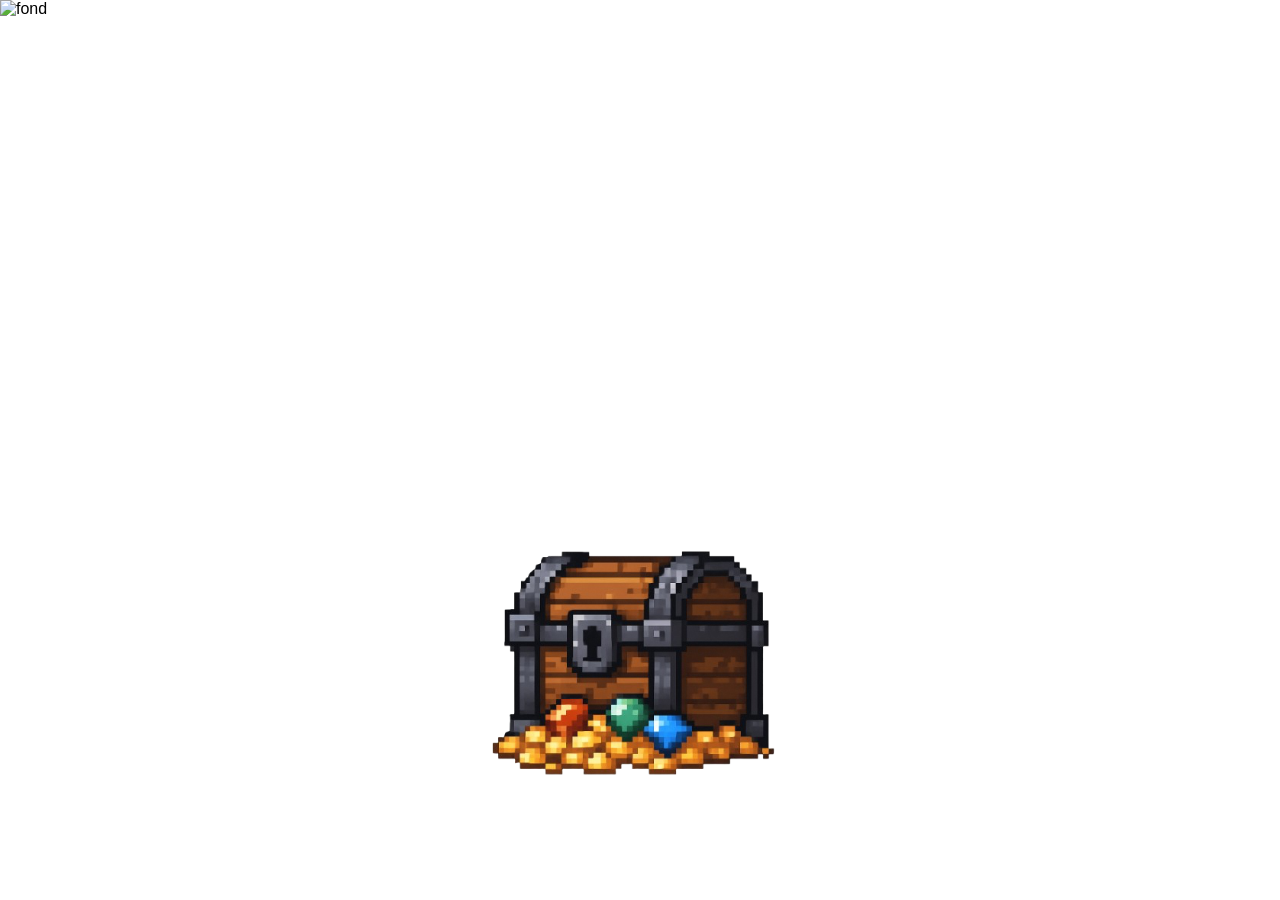
==== index.html @ b2d4ff92 "Update index.html" ====
<!DOCTYPE html>
<html lang="fr">
<head>
  <meta charset="UTF-8">
  <title>KIT IN – Quête du coffre</title>
  <meta name="viewport" content="width=device-width, initial-scale=1.0">
  <link rel="stylesheet" href="style.css">
</head>

<body>

<div class="Fondindex">

  <img src="images/Fond1.PNG" class="fondindex" alt="fond">

  <!-- COFFRE -->
  <div class="tresor-button" id="tresor">
    <img src="images/Tresorfermer.png" class="tresor-img coffre-ferme">
    <img src="images/Tresorouvert.png" class="tresor-img coffre-ouvert">
  </div>

  <!-- LOADER -->
  <div id="loaderScreen">
    <p id="loaderText"></p>
  </div>

  <!-- MINI JEU -->
  <div id="mapGame">
    <h2 id="gameInstruction">
      Cliques sur les images pour reconstituer la carte entière
    </h2>

    <!-- 🔴 message erreur -->
    <div id="errorMessage">Mauvaise pièce ! Réessaie 🛑</div>

    <div id="mapPieces"></div>
  </div>

  <!-- VICTOIRE -->
  <div id="victoryScreen">
    <div class="victory-content">

      <h1 class="victory-text">
        Bravo Moussaillon, tu as réussi à ouvrir le trésor 🎁
      </h1>

      <!-- 📌 2× plus longue -->
      <img src="images/Carteminientier.jpg" class="full-map" alt="carte entière">

    </div>
  </div>

  <!-- VIDÉO -->
  <div id="videoContainer">
    <div id="soundToggle">🔉</div>
    <button id="closeVideo">✕</button>

    <video id="mainVideo" playsinline muted>
      <source src="video/Video1.MOV" type="video/mp4">
    </video>
  </div>

  <div id="cinematicFade"></div>
  <canvas id="gemCanvas"></canvas>

  <audio id="clickSound" src="sounds/click.mp3"></audio>
  <audio id="errorSound" src="sounds/error.mp3"></audio>

</div>

<script src="script.js"></script>
</body>
</html>
---- style.css ----
/* ===================== */
/* RESET */
/* ===================== */
* {
  margin: 0;
  padding: 0;
  box-sizing: border-box;
}

html, body {
  width: 100%;
  height: 100%;
  overflow: hidden;
  font-family: Arial, sans-serif;
}

/* ===================== */
/* CONTENEUR PRINCIPAL */
/* ===================== */
.Fondindex {
  position: relative;
  width: 100vw;
  height: 100vh;
}

/* ===================== */
/* FOND */
/* ===================== */
.fondindex {
  position: absolute;
  inset: 0;
  width: 100%;
  height: 100%;
  object-fit: cover;
  z-index: 1;
}

/* ===================== */
/* COFFRE */
/* ===================== */
.tresor-button {
  position: absolute;
  left: 50%;
  top: 78%;
  transform: translate(-50%, -50%);
  width: clamp(230px, 31vw, 400px);
  aspect-ratio: 1;
  cursor: pointer;
  z-index: 10;
}

.tresor-button.hide {
  display: none;
}

.tresor-img {
  position: absolute;
  inset: 0;
  width: 100%;
  transition: opacity 0.4s ease, transform 0.4s ease;
}

.coffre-ferme { opacity: 1; }
.coffre-ouvert { opacity: 0; transform: scale(0.95); }

.tresor-button:hover .coffre-ferme { opacity: 0; }
.tresor-button:hover .coffre-ouvert {
  opacity: 1;
  transform: scale(1.05);
}

/* ===================== */
/* LOADER */
/* ===================== */
#loaderScreen {
  position: fixed;
  inset: 0;
  background: rgba(0,0,0,0.7);
  display: none;
  align-items: center;
  justify-content: center;
  z-index: 100;
}

#loaderText {
  color: gold;
  font-size: 1.2rem;
  text-align: center;
  text-shadow: 0 0 12px gold;
  animation: blink 1.2s infinite;
}

/* ===================== */
/* MINI-JEU */
/* ===================== */
#mapGame {
  position: fixed;
  inset: 0;
  display: none;
  flex-direction: column;
  justify-content: flex-start;
  align-items: center;
  padding-top: 180px;
  gap: 25px;
  background: rgba(0,0,0,0.7);
  z-index: 200;
}

#gameInstruction {
  color: white;
  font-size: 1.4rem;
  text-align: center;
  text-shadow: 0 0 15px gold;
  margin-bottom: 10px;
}

/* 🔴 MESSAGE D’ERREUR MINI-JEU */
#errorMessage {
  color: #ff4d4d;
  font-weight: 900;
  font-size: 1.2rem;
  text-align: center;
  text-shadow: 0 0 10px black;
  animation: shake 0.4s;
}

.hidden {
  display: none;
}

@keyframes shake {
  0%   { transform: translateX(0); }
  25%  { transform: translateX(-6px); }
  50%  { transform: translateX(6px); }
  75%  { transform: translateX(-6px); }
  100% { transform: translateX(0); }
}

#mapPieces {
  display: flex;
  gap: 30px;
}

.map-piece-wrapper {
  position: relative;
  cursor: pointer;
}

.map-piece {
  width: 160px;
  transition: all 0.3s ease;
}

.map-piece.inactive {
  filter: brightness(0.4) grayscale(100%);
}

.map-piece-wrapper.active .map-piece {
  filter: brightness(1.2) drop-shadow(0 0 15px gold);
}

.order-number {
  position: absolute;
  inset: 0;
  display: flex;
  align-items: center;
  justify-content: center;
  font-size: 4rem;
  color: white;
  text-shadow: 0 0 20px gold, 0 0 40px gold;
  animation: flash 0.8s ease;
  pointer-events: none;
}

/* ===================== */
/* VICTOIRE */
/* ===================== */
#victoryScreen {
  position: fixed;
  inset: 0;
  background: rgba(0,0,0,0.7);
  display: none;
  flex-direction: column;
  justify-content: center;
  align-items: center;
  gap: 25px;
  z-index: 300;
}

#victoryScreen h1 {
  color: white;
  text-align: center;
  text-shadow: 0 0 20px gold;
  font-size: 1.6rem;
}

/* ===================== */
/* CARTE FINALE */
/* ===================== */
.full-map {
  max-width: 420px;
  width: auto;
  animation: mapFlash 1.5s ease;
  filter: drop-shadow(0 0 25px gold);

  transform-origin: center;
  transform: scaleY(2);   /* ✅ hauteur x2 — largeur identique */
}

/* ===================== */
/* VIDÉO */
/* ===================== */
#videoContainer {
  position: fixed;
  inset: 0;
  background: black;
  display: none;
  justify-content: center;
  align-items: center;
  z-index: 400;
}

#videoContainer video {
  width: 80%;
  max-width: 900px;
  border-radius: 16px;
}

/* BOUTON X */
#closeVideo {
  position: absolute;
  top: 12px;
  left: 50%;
  transform: translateX(-50%);
  width: 44px;
  height: 44px;
  border-radius: 50%;
  background: white;
  font-size: 22px;
  cursor: pointer;
  display: flex;
  align-items: center;
  justify-content: center;
}

/* SON 🔉 */
#soundToggle {
  position: absolute;
  bottom: 20px;
  right: 20px;
  width: 48px;
  height: 48px;
  border-radius: 50%;
  background: white;
  font-size: 22px;
  cursor: pointer;
  display: flex;
  align-items: center;
  justify-content: center;
  box-shadow: 0 0 25px gold;
}

#soundToggle.muted::after {
  content: "";
  position: absolute;
  width: 36px;
  height: 3px;
  background: red;
  transform: rotate(-45deg);
  border-radius: 2px;
}

/* ===================== */
/* FADE */
/* ===================== */
#cinematicFade {
  position: fixed;
  inset: 0;
  background: black;
  opacity: 0;
  pointer-events: none;
  z-index: 500;
  transition: opacity 1.2s ease;
}

#cinematicFade.active {
  opacity: 1;
}

/* ===================== */
/* GEMS */
/* ===================== */
#gemCanvas {
  position: fixed;
  inset: 0;
  pointer-events: none;
  z-index: 600;
}

/* ===================== */
/* ANIMATIONS */
/* ===================== */
@keyframes blink {
  0%,100% { opacity: 1; }
  50% { opacity: 0.4; }
}

@keyframes flash {
  0% { opacity: 0; transform: scale(0.3); }
  60% { opacity: 1; transform: scale(1.3); }
  100% { transform: scale(1); }
}

@keyframes mapFlash {
  0% { opacity: 0; transform: scale(0.6); filter: brightness(0); }
  50% { opacity: 1; transform: scale(1.1); filter: brightness(2); }
  100% { transform: scale(1); filter: brightness(1); }
}
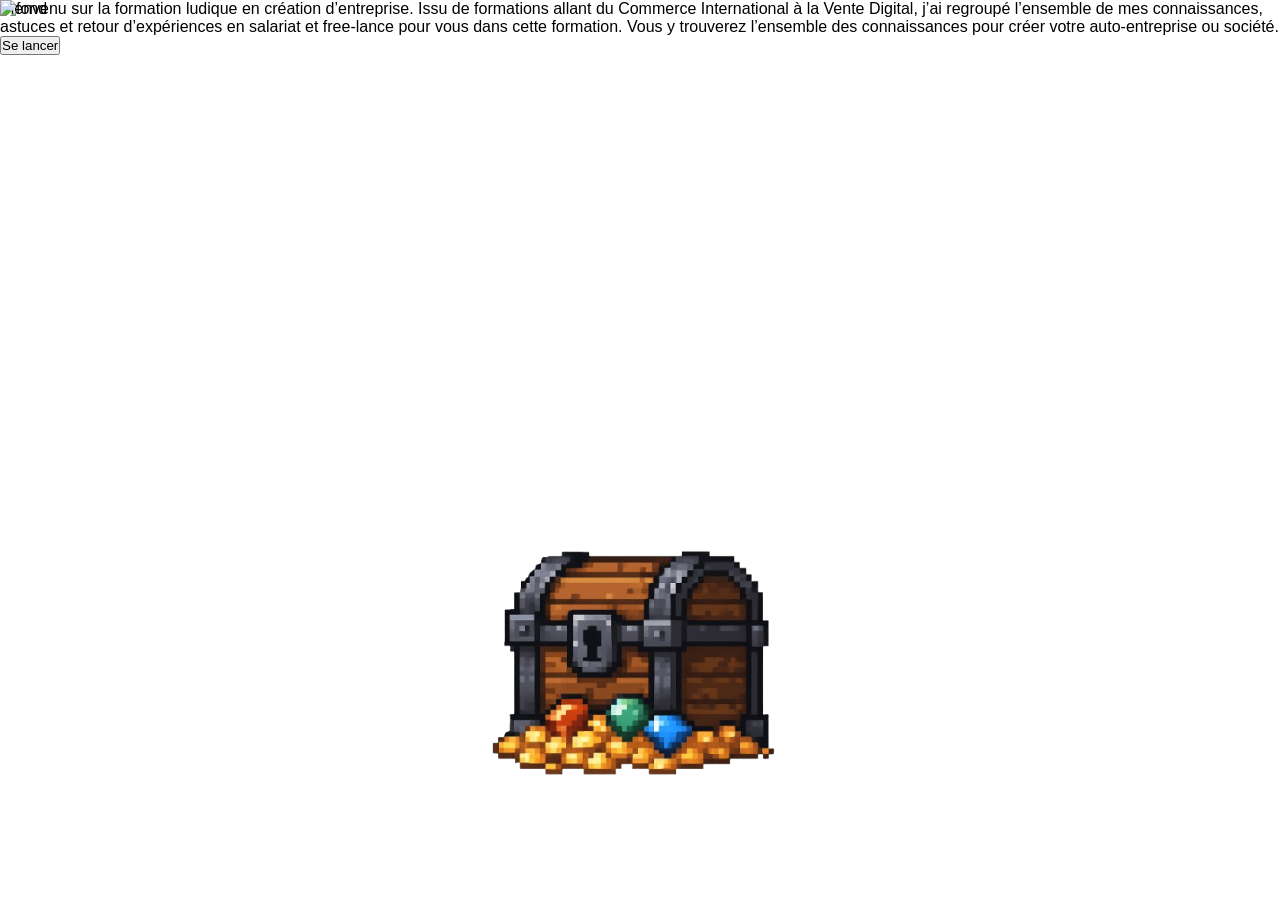
==== commit 6f97fe12: "Update index.html" ====
--- a/index.html
+++ b/index.html
@@ -12,6 +12,22 @@
 <div class="Fondindex">
 
   <img src="images/Fond1.PNG" class="fondindex" alt="fond">
+
+  <!-- INTRO MODAL -->
+<div id="introOverlay">
+  <div class="intro-box">
+    <p>
+      Bienvenu sur la formation ludique en création d’entreprise.
+      Issu de formations allant du Commerce International à la Vente Digital,
+      j’ai regroupé l’ensemble de mes connaissances, astuces et retour
+      d’expériences en salariat et free-lance pour vous dans cette formation.
+      Vous y trouverez l’ensemble des connaissances pour créer votre
+      auto-entreprise ou société.
+    </p>
+
+    <button id="startFormation">Se lancer</button>
+  </div>
+</div>
 
   <!-- COFFRE -->
   <div class="tresor-button" id="tresor">
@@ -29,34 +45,21 @@
     <h2 id="gameInstruction">
       Cliques sur les images pour reconstituer la carte entière
     </h2>
-
-    <!-- 🔴 message erreur -->
-    <div id="errorMessage">Mauvaise pièce ! Réessaie 🛑</div>
-
     <div id="mapPieces"></div>
   </div>
 
   <!-- VICTOIRE -->
   <div id="victoryScreen">
-    <div class="victory-content">
-
-      <h1 class="victory-text">
-        Bravo Moussaillon, tu as réussi à ouvrir le trésor 🎁
-      </h1>
-
-      <!-- 📌 2× plus longue -->
-      <img src="images/Carteminientier.jpg" class="full-map" alt="carte entière">
-
-    </div>
+    <h1>Bravo Moussaillon, tu as réussi à ouvrir le trésor 🎁</h1>
+    <img src="images/Carteminientier.jpg" class="full-map">
   </div>
 
   <!-- VIDÉO -->
   <div id="videoContainer">
     <div id="soundToggle">🔉</div>
     <button id="closeVideo">✕</button>
-
     <video id="mainVideo" playsinline muted>
-      <source src="video/Video1.MOV" type="video/mp4">
+      <source src="videos/Video1.MOV" type="video/mp4">
     </video>
   </div>
 
--- a/style.css
+++ b/style.css
@@ -91,7 +91,7 @@
 }
 
 /* ===================== */
-/* MINI-JEU */
+/* 🧭 MINI-JEU */
 /* ===================== */
 #mapGame {
   position: fixed;
@@ -111,29 +111,25 @@
   font-size: 1.4rem;
   text-align: center;
   text-shadow: 0 0 15px gold;
+  margin-bottom: 5px;
+}
+
+/* 🔢 compteur tentatives */
+#attemptCounter {
+  color: white;
+  font-size: 1.1rem;
+  text-shadow: 0 0 10px black;
   margin-bottom: 10px;
 }
 
-/* 🔴 MESSAGE D’ERREUR MINI-JEU */
+/* 🔴 message d'erreur clignotant */
 #errorMessage {
-  color: #ff4d4d;
-  font-weight: 900;
+  color: red;
   font-size: 1.2rem;
-  text-align: center;
-  text-shadow: 0 0 10px black;
-  animation: shake 0.4s;
-}
-
-.hidden {
-  display: none;
-}
-
-@keyframes shake {
-  0%   { transform: translateX(0); }
-  25%  { transform: translateX(-6px); }
-  50%  { transform: translateX(6px); }
-  75%  { transform: translateX(-6px); }
-  100% { transform: translateX(0); }
+  font-weight: bold;
+  display: none;
+  text-shadow: 0 0 12px red;
+  animation: errorBlink 0.6s infinite;
 }
 
 #mapPieces {
@@ -146,19 +142,28 @@
   cursor: pointer;
 }
 
+/* image carte */
 .map-piece {
   width: 160px;
   transition: all 0.3s ease;
 }
 
+/* sombre tant que pas cliqué */
 .map-piece.inactive {
   filter: brightness(0.4) grayscale(100%);
 }
 
+/* ⭐ sélection */
 .map-piece-wrapper.active .map-piece {
   filter: brightness(1.2) drop-shadow(0 0 15px gold);
 }
 
+/* 🌀 TREMBLEMENT */
+.shake {
+  animation: shakeAnim 0.5s ease;
+}
+
+/* n° ordre */
 .order-number {
   position: absolute;
   inset: 0;
@@ -194,17 +199,12 @@
   font-size: 1.6rem;
 }
 
-/* ===================== */
 /* CARTE FINALE */
-/* ===================== */
 .full-map {
   max-width: 420px;
   width: auto;
   animation: mapFlash 1.5s ease;
   filter: drop-shadow(0 0 25px gold);
-
-  transform-origin: center;
-  transform: scaleY(2);   /* ✅ hauteur x2 — largeur identique */
 }
 
 /* ===================== */
@@ -305,6 +305,21 @@
   50% { opacity: 0.4; }
 }
 
+/* 🔴 erreur clignote */
+@keyframes errorBlink {
+  0%,100% { opacity: 1; }
+  50% { opacity: 0.1; }
+}
+
+/* 🌀 tremblement */
+@keyframes shakeAnim {
+  0% { transform: translateX(0); }
+  25% { transform: translateX(-8px); }
+  50% { transform: translateX(8px); }
+  75% { transform: translateX(-6px); }
+  100% { transform: translateX(0); }
+}
+
 @keyframes flash {
   0% { opacity: 0; transform: scale(0.3); }
   60% { opacity: 1; transform: scale(1.3); }
@@ -316,3 +331,22 @@
   50% { opacity: 1; transform: scale(1.1); filter: brightness(2); }
   100% { transform: scale(1); filter: brightness(1); }
 }
+/* 📱 VERSION MOBILE — pièces mini-jeu plus petites */
+@media (max-width: 768px) {
+
+  #mapPieces {
+    gap: 12px;
+  }
+
+  .map-piece {
+    width: 80px; /* moitié de 160px */
+  }
+
+  #gameInstruction {
+    font-size: 1.1rem;
+  }
+
+  #attemptCounter {
+    font-size: 1rem;
+  }
+}
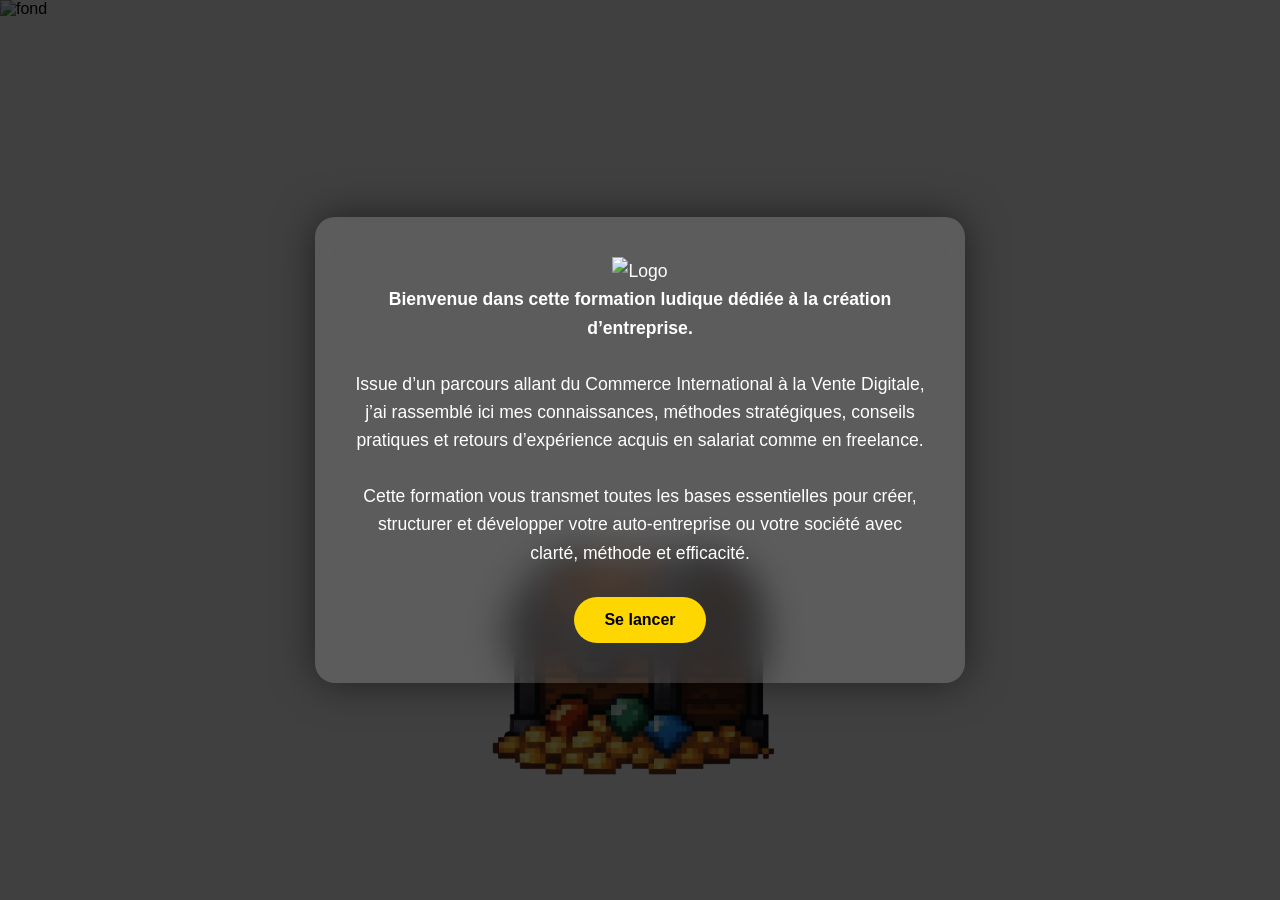
==== commit 9fb23393: "Update index.html" ====
--- a/index.html
+++ b/index.html
@@ -13,19 +13,26 @@
 
   <img src="images/Fond1.PNG" class="fondindex" alt="fond">
 
-  <!-- INTRO MODAL -->
+<!-- INTRO MODAL -->
 <div id="introOverlay">
   <div class="intro-box">
-    <p>
-      Bienvenu sur la formation ludique en création d’entreprise.
-      Issu de formations allant du Commerce International à la Vente Digital,
-      j’ai regroupé l’ensemble de mes connaissances, astuces et retour
-      d’expériences en salariat et free-lance pour vous dans cette formation.
-      Vous y trouverez l’ensemble des connaissances pour créer votre
-      auto-entreprise ou société.
+
+    <!-- LOGO -->
+    <img src="images/logoislfreelance.png" alt="Logo" class="intro-logo">
+
+    <!-- TEXTE -->
+    <p class="intro-text">
+      <strong>Bienvenue dans cette formation ludique dédiée à la création d’entreprise.</strong><br><br>
+      Issue d’un parcours allant du Commerce International à la Vente Digitale,
+      j’ai rassemblé ici mes connaissances, méthodes stratégiques,
+      conseils pratiques et retours d’expérience acquis en salariat comme en freelance.<br><br>
+      Cette formation vous transmet toutes les bases essentielles pour créer,
+      structurer et développer votre auto-entreprise ou votre société
+      avec clarté, méthode et efficacité.
     </p>
 
     <button id="startFormation">Se lancer</button>
+
   </div>
 </div>
 
--- a/style.css
+++ b/style.css
@@ -33,6 +33,52 @@
   height: 100%;
   object-fit: cover;
   z-index: 1;
+}
+
+/* ===================== */
+/* INTRO MODAL */
+/* ===================== */
+
+#introOverlay {
+  position: fixed;
+  inset: 0;
+  background: rgba(0,0,0,0.75); /* fond assombri */
+  display: flex;
+  justify-content: center;
+  align-items: center;
+  z-index: 1000;
+}
+
+.intro-box {
+  max-width: 650px;
+  padding: 40px;
+  border-radius: 20px;
+  background: rgba(255,255,255,0.15); /* transparent */
+  backdrop-filter: blur(18px);
+  -webkit-backdrop-filter: blur(18px);
+  color: white;
+  text-align: center;
+  line-height: 1.6;
+  font-size: 1.1rem;
+  box-shadow: 0 0 40px rgba(0,0,0,0.5);
+}
+
+#startFormation {
+  margin-top: 30px;
+  padding: 14px 30px;
+  border-radius: 30px;
+  border: none;
+  background: gold;
+  color: black;
+  font-weight: bold;
+  font-size: 1rem;
+  cursor: pointer;
+  transition: all 0.3s ease;
+}
+
+#startFormation:hover {
+  transform: scale(1.05);
+  box-shadow: 0 0 20px gold;
 }
 
 /* ===================== */
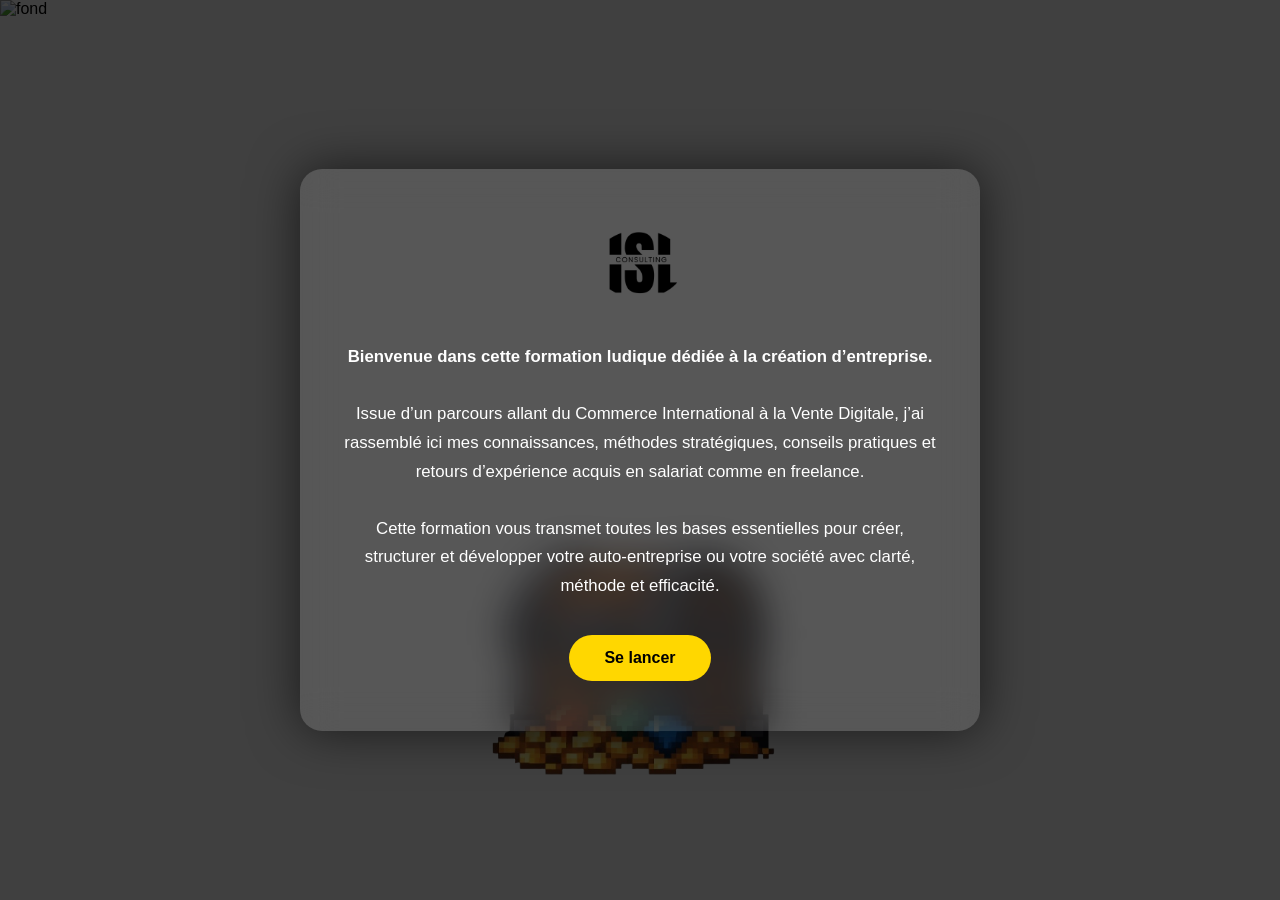
==== commit 294dc7c4: "Update index.html" ====
--- a/index.html
+++ b/index.html
@@ -18,7 +18,7 @@
   <div class="intro-box">
 
     <!-- LOGO -->
-    <img src="images/logoislfreelance.png" alt="Logo" class="intro-logo">
+    <img src="images/logoislfreelance.PNG" alt="Logo" class="intro-logo">
 
     <!-- TEXTE -->
     <p class="intro-text">
@@ -31,7 +31,7 @@
       avec clarté, méthode et efficacité.
     </p>
 
-    <button id="startFormation">Se lancer</button>
+<button type="button" id="startFormation">Se lancer</button>
 
   </div>
 </div>
--- a/style.css
+++ b/style.css
@@ -42,7 +42,7 @@
 #introOverlay {
   position: fixed;
   inset: 0;
-  background: rgba(0,0,0,0.75); /* fond assombri */
+  background: rgba(0,0,0,0.75);
   display: flex;
   justify-content: center;
   align-items: center;
@@ -50,22 +50,31 @@
 }
 
 .intro-box {
-  max-width: 650px;
-  padding: 40px;
-  border-radius: 20px;
-  background: rgba(255,255,255,0.15); /* transparent */
+  max-width: 680px;
+  padding: 50px 40px;
+  border-radius: 22px;
+  background: rgba(255,255,255,0.12);
   backdrop-filter: blur(18px);
   -webkit-backdrop-filter: blur(18px);
   color: white;
   text-align: center;
-  line-height: 1.6;
-  font-size: 1.1rem;
-  box-shadow: 0 0 40px rgba(0,0,0,0.5);
+  line-height: 1.7;
+  font-size: 1.05rem;
+  box-shadow: 0 0 50px rgba(0,0,0,0.6);
+  animation: fadeInIntro 0.8s ease;
+}
+
+.intro-logo {
+  width: 90px;
+  margin-bottom: 25px;
+}
+
+.intro-text {
+  margin-bottom: 35px;
 }
 
 #startFormation {
-  margin-top: 30px;
-  padding: 14px 30px;
+  padding: 14px 35px;
   border-radius: 30px;
   border: none;
   background: gold;
@@ -77,8 +86,13 @@
 }
 
 #startFormation:hover {
-  transform: scale(1.05);
+  transform: scale(1.07);
   box-shadow: 0 0 20px gold;
+}
+
+@keyframes fadeInIntro {
+  from { opacity: 0; transform: scale(0.95); }
+  to { opacity: 1; transform: scale(1); }
 }
 
 /* ===================== */
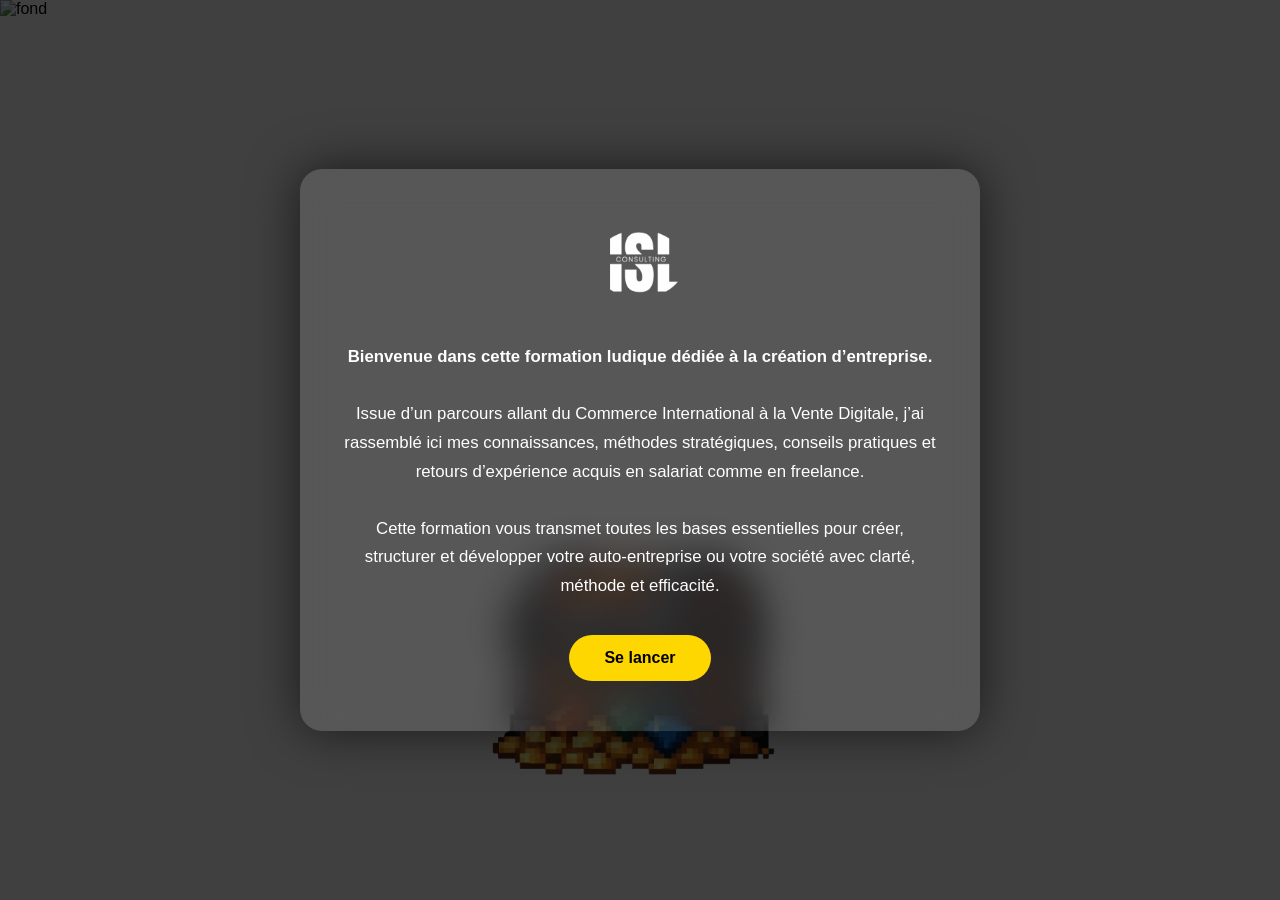
==== commit a25502ae: "Update index.html" ====
--- a/index.html
+++ b/index.html
@@ -18,7 +18,7 @@
   <div class="intro-box">
 
     <!-- LOGO -->
-    <img src="images/logoislfreelance.PNG" alt="Logo" class="intro-logo">
+    <img src="images/logoislfreelanceblanc.png" alt="Logo" class="intro-logo">
 
     <!-- TEXTE -->
     <p class="intro-text">
--- a/style.css
+++ b/style.css
@@ -47,6 +47,7 @@
   justify-content: center;
   align-items: center;
   z-index: 1000;
+  transition: opacity 0.4s ease;
 }
 
 .intro-box {
